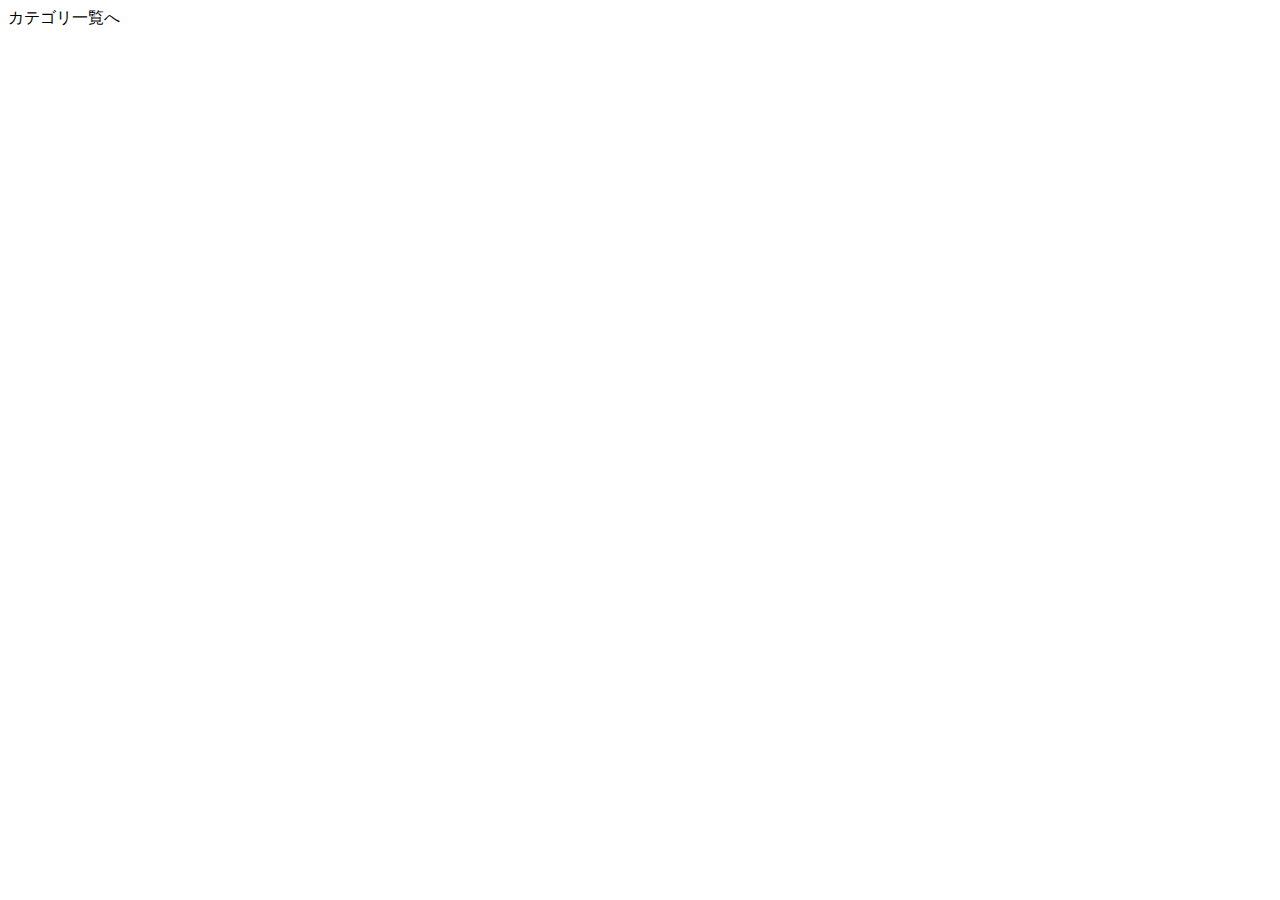
==== src/main/resources/templates/index.html @ 3ce53e77 "first commit" ====
<!DOCTYPE html>
<html xmlns:th="http://www.thymeleaf.org">
<!-- th:replaceを使用して、 <head>用のフラグメントを読込みます -->

<head th:replace="fragments/head :: head_fragment(title = 'サンプルアプリケーション', scripts = ~{::script}, links = ~{::link})">

	<!-- 当画面で使用するjavascript、cssをフラグメントに渡します -->
	<link rel="stylesheet" type="text/css" th:href="@{/css/index.css}" />
	<script type="text/javascript" th:src="@{/scripts/index.js}"></script>

	<head>
	</head>

<body>
	<div th:replace="fragments/header :: header_fragment"></div>


	<div class="contents">
		<a th:href="@{createCategory}">カテゴリ一覧へ</a>
	</div>


	<div th:replace="fragments/footer :: footer_fragment"></div>
</body>

</html>
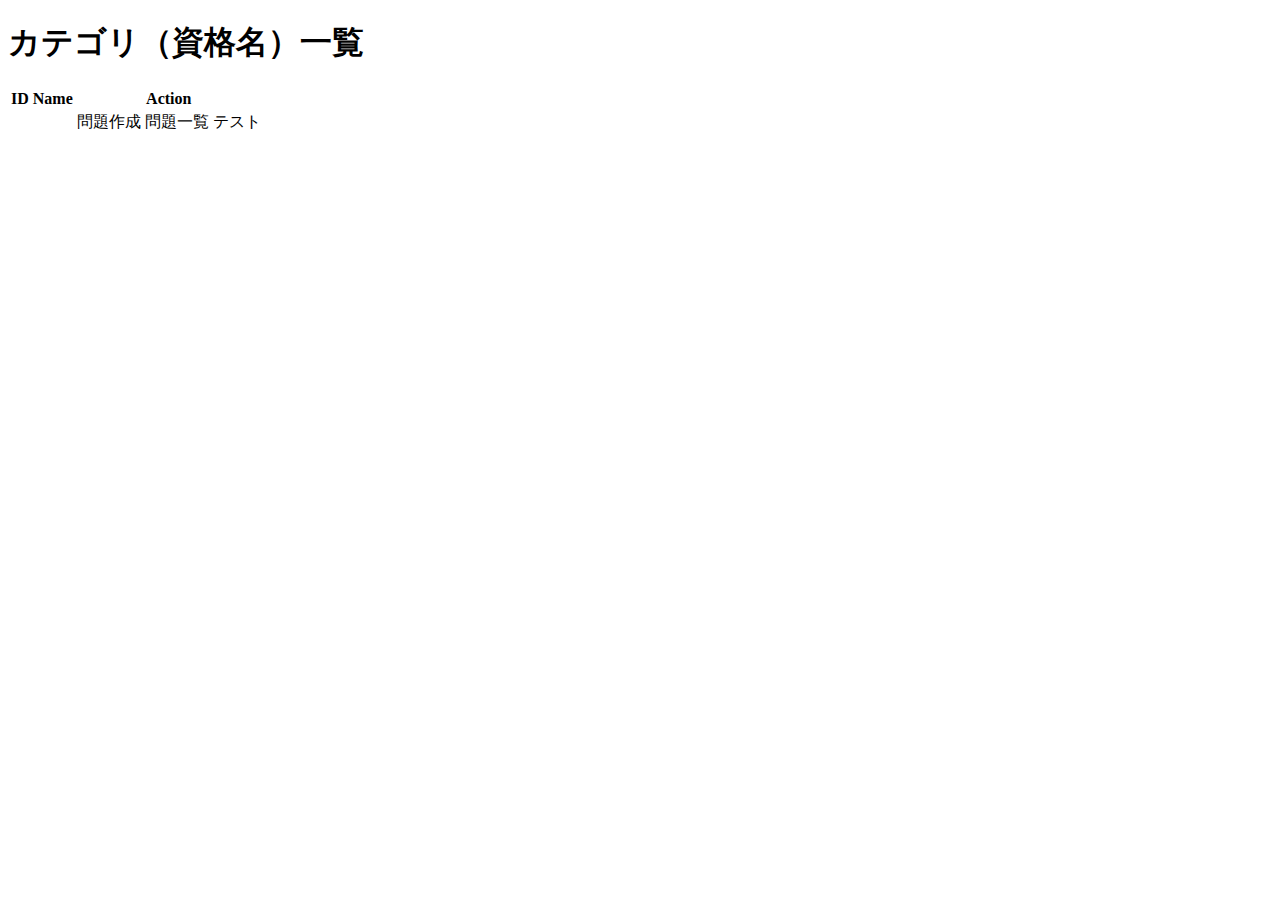
==== commit 80ae3f31: "createCategory -> editCategory" ====
--- a/src/main/resources/templates/index.html
+++ b/src/main/resources/templates/index.html
@@ -10,17 +10,45 @@
 
 	<head>
 	</head>
-
-<body>
-	<div th:replace="fragments/header :: header_fragment"></div>
-
-
-	<div class="contents">
-		<a th:href="@{createCategory}">カテゴリ一覧へ</a>
-	</div>
-
-
-	<div th:replace="fragments/footer :: footer_fragment"></div>
-</body>
-
+	
+	<body>
+		<div th:replace="fragments/header :: header_fragment"></div>
+	
+		<div class="wrapper">
+			<div th:replace="fragments/sidebar :: sidebar_fragment"></div>
+	
+			<div class="container">
+				<div class="contents">
+					<h1>カテゴリ（資格名）一覧</h1>
+					<div class="category-table">
+						<table class="table">
+							<thead>
+								<tr>
+									<th>ID</th>
+									<th>Name</th>
+									<th>Action</th>
+								</tr>
+							</thead>
+							<tbody>
+								<!-- Categoryを反復処理して表示 -->
+								<tr th:each="category : ${categories}">
+									<td th:text="${category.id}"></td>
+									<td th:text="${category.name}"></td>
+									<td>
+										<a class="btn" th:href="@{/category/{id}/createProblem(id=${category.id})}">問題作成</a>
+										<a class="btn" th:href="@{/category/{id}/problems(id=${category.id})}">問題一覧</a>
+										<a class="btn" th:href="@{/category/{id}/test(id=${category.id})}">テスト</a>
+									</td>
+								</tr>
+							</tbody>
+						</table>
+					</div>
+				</div>
+			</div>
+	
+		</div>
+	
+		<div th:replace="fragments/footer :: footer_fragment"></div>
+	
+	</body>
 </html>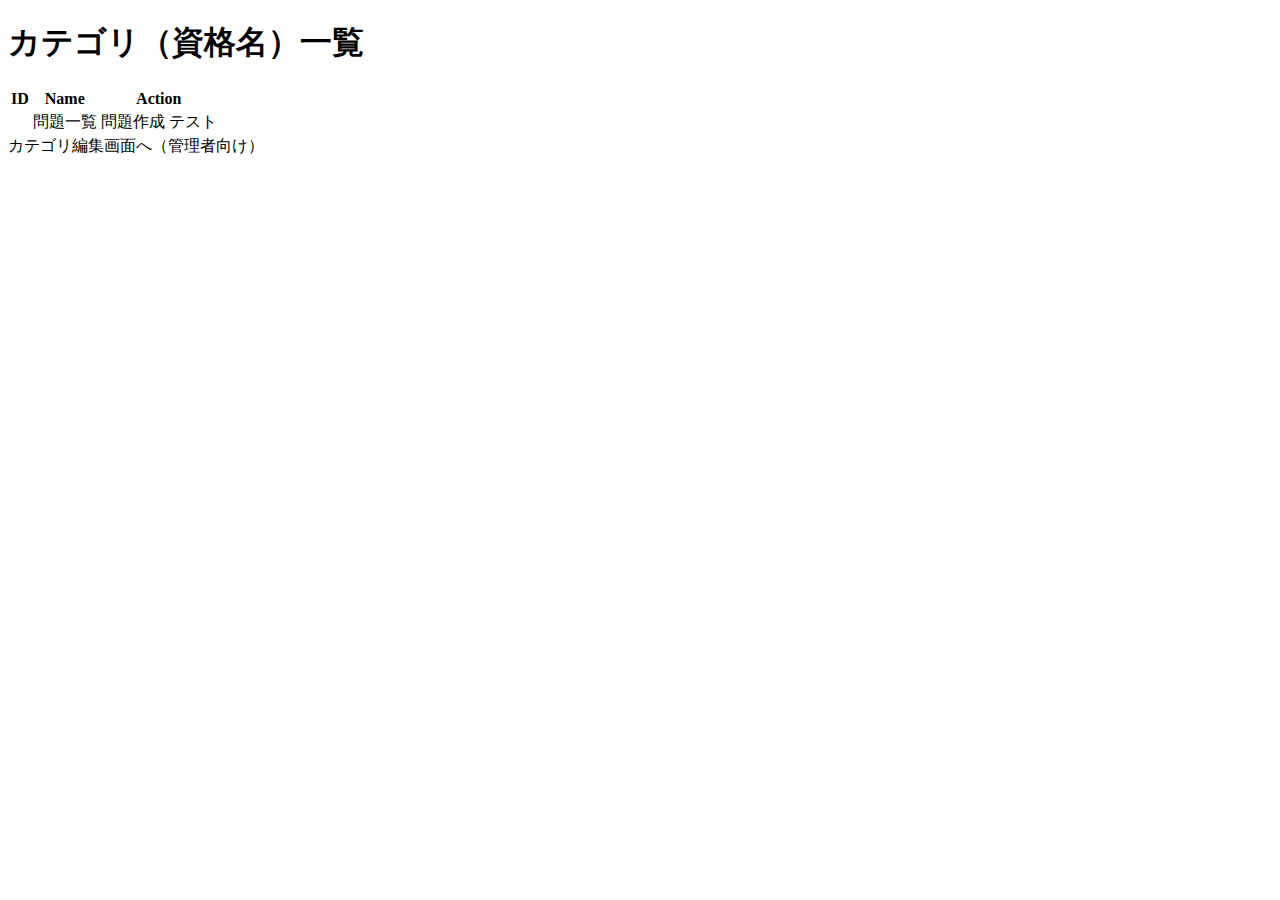
==== commit adb055d8: "Problemクラスの選択肢をList<String>から4つのStringを持つ形に変更" ====
--- a/src/main/resources/templates/index.html
+++ b/src/main/resources/templates/index.html
@@ -33,16 +33,18 @@
 								<!-- Categoryを反復処理して表示 -->
 								<tr th:each="category : ${categories}">
 									<td th:text="${category.id}"></td>
-									<td th:text="${category.name}"></td>
 									<td>
-										<a class="btn" th:href="@{/category/{id}/createProblem(id=${category.id})}">問題作成</a>
-										<a class="btn" th:href="@{/category/{id}/problems(id=${category.id})}">問題一覧</a>
+										<a class="btn" th:href="@{/category/{id}/problems(id=${category.id})}" th:text="${category.name}">問題一覧</a>
+									</td>
+									<td>
+										<a class="btn" th:href="@{/category/{id}/createProblem(id=${category.id})}">問題作成</a>										
 										<a class="btn" th:href="@{/category/{id}/test(id=${category.id})}">テスト</a>
 									</td>
 								</tr>
 							</tbody>
 						</table>
 					</div>
+					<a th:href="@{/editCategory}">カテゴリ編集画面へ（管理者向け）</a>
 				</div>
 			</div>
 	
